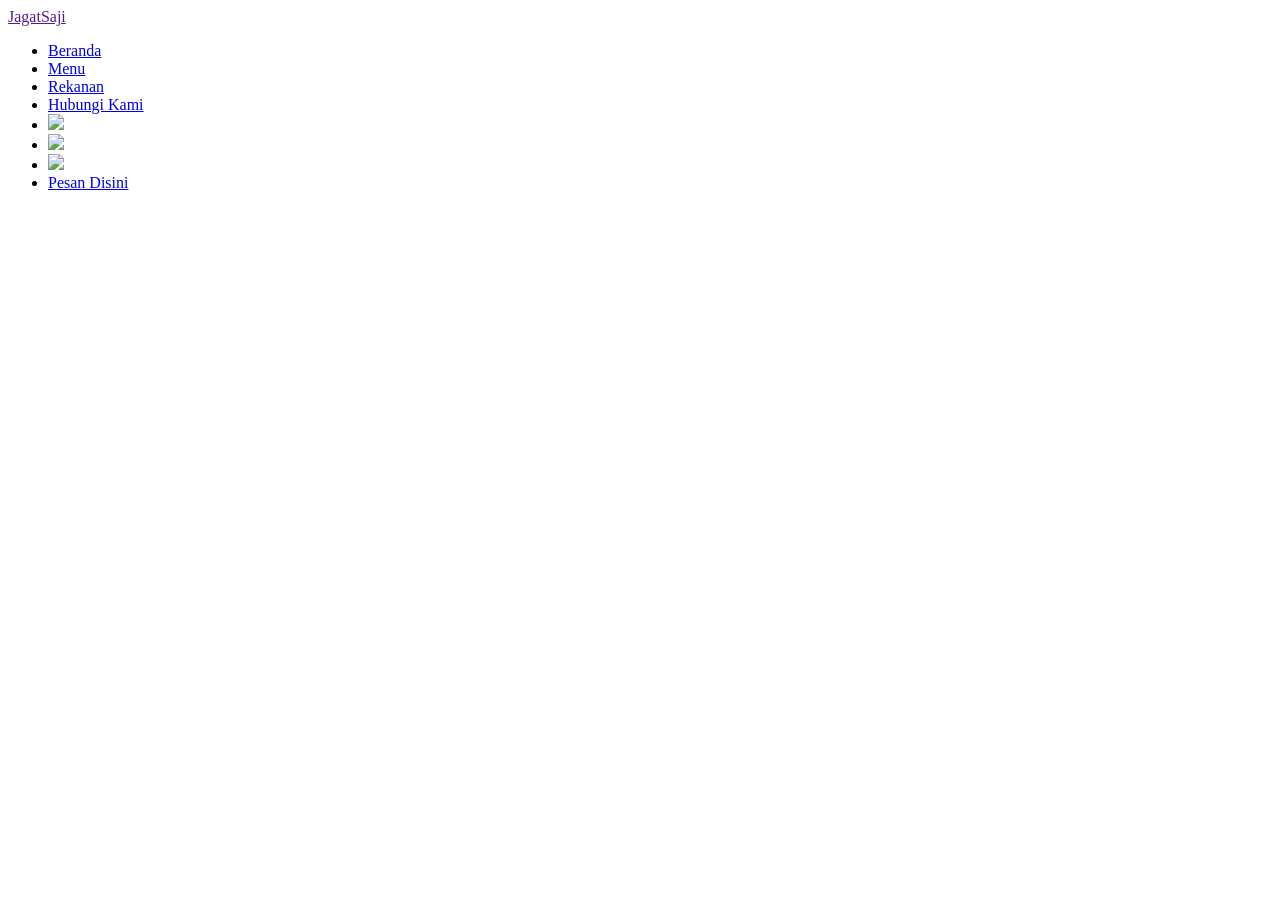
==== Index.html @ 7063a0e7 "Add initial HTML structure for the website" ====
<!DOCTYPE html>
<html lang="en">
<head>
    <meta charset="UTF-8">
    <meta name="viewport" content="width=device-width, initial-scale=1.0">
    <title>Jagat Saji</title>
    <link rel="stylesheet" href="style.css">
</head>
<body>

<!-- navbar pembuka -->
<nav>
    <div class="wrapper"> <!-- pembuka wrapper pertama -->
        <div class="logo">
            <a href=''>JagatSaji</a>
        </div>
        <div class="menu">
            <ul>
                <li><a href="#home">Beranda</a></li>
                <li><a href="#online">Menu</a></li>
                <li><a href="#offline">Rekanan</a></li>
                <li><a href="#partners" style="margin-right: 180px;">Hubungi Kami</a></li>
                <li><img src="images/scc.png" style="width: 20px; height: auto; margin-right: 10px;"></li>
                <li><img src="images/akun.png" style="width: 20px; height: auto; margin-right: 10px;"></li>
                <li><img src="images/buy.png" style="width: 20px; height: auto; margin-right: 30px;"></li>
                <li><a href="#" class="order">Pesan Disini</a></li>
            </ul>
        </div>
    </div>
</nav>

</body>
  </html>
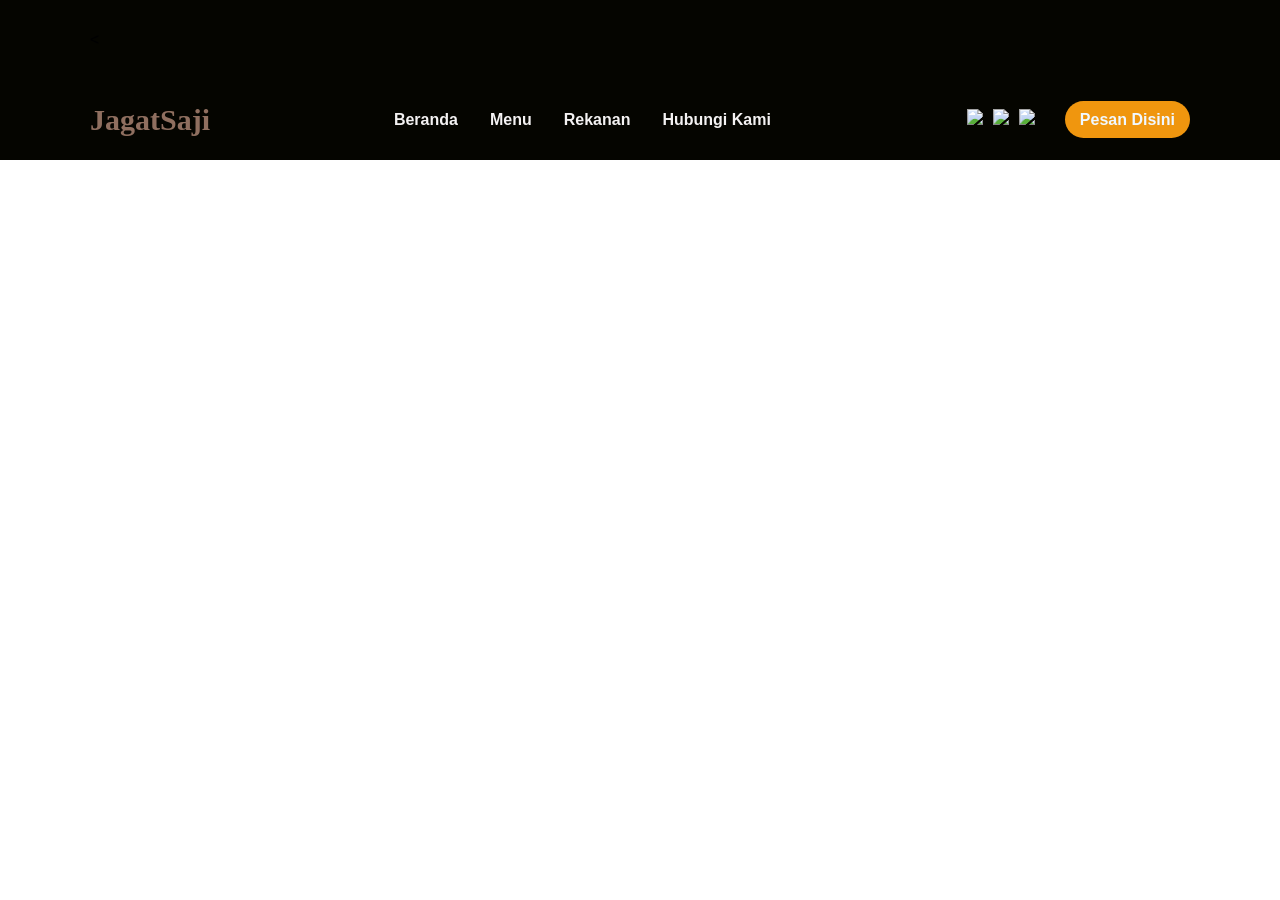
==== commit dfdd4fb2: "Remove comment from navbar section in Index.html" ====
--- a/Index.html
+++ b/Index.html
@@ -8,9 +8,8 @@
 </head>
 <body>
 
-<!-- navbar pembuka -->
 <nav>
-    <div class="wrapper"> <!-- pembuka wrapper pertama -->
+    <div class="wrapper"> <
         <div class="logo">
             <a href=''>JagatSaji</a>
         </div>
--- a/style.css
+++ b/style.css
@@ -0,0 +1,64 @@
+*{
+    text-decoration: none;
+    margin: 0px;
+    padding: 0px;
+}
+body{
+    margin: 0px;
+    padding: 0px;
+    font-family: 'Arial';
+}
+.wrapper{
+    width: 1100px;
+    margin: auto;
+    position: relative;
+}
+.logo a{
+    font-size: 30px;
+    font-family: Cambria, Cochin, Georgia, Times, 'Times New Roman', serif;
+    font-weight: 800;
+    color: #8f6f5f;
+    float: left;
+}
+.menu{
+    float: right;
+}
+nav{
+    width: 100%;
+    margin: auto;
+    display: flex;
+    line-height: 80px;
+    position: sticky;
+    position: -webkit-sticky;
+    top: 0px;
+    background-color: rgb(5, 5, 0);
+    z-index: 1;
+}
+nav ul{
+    list-style-type: none;
+    margin: 0;
+    padding: 0;
+    overflow: hidden;
+}
+nav ul li{
+    float: left;
+}
+nav ul li a{
+    color: rgb(244, 242, 242);
+    font-weight: bold;
+    text-align: center;
+    padding: 0px 16px 0px 16px;
+    text-decoration: none;
+}
+nav ul li a:hover{
+    text-decoration: underline;
+}
+a.order{
+    background: #f0960e;
+    border-radius: 20px;
+    margin-top: 20px;
+    padding: 10px 15px 10px 15px;
+    color: aliceblue;
+    cursor: pointer;
+    font-weight: bold;
+}
